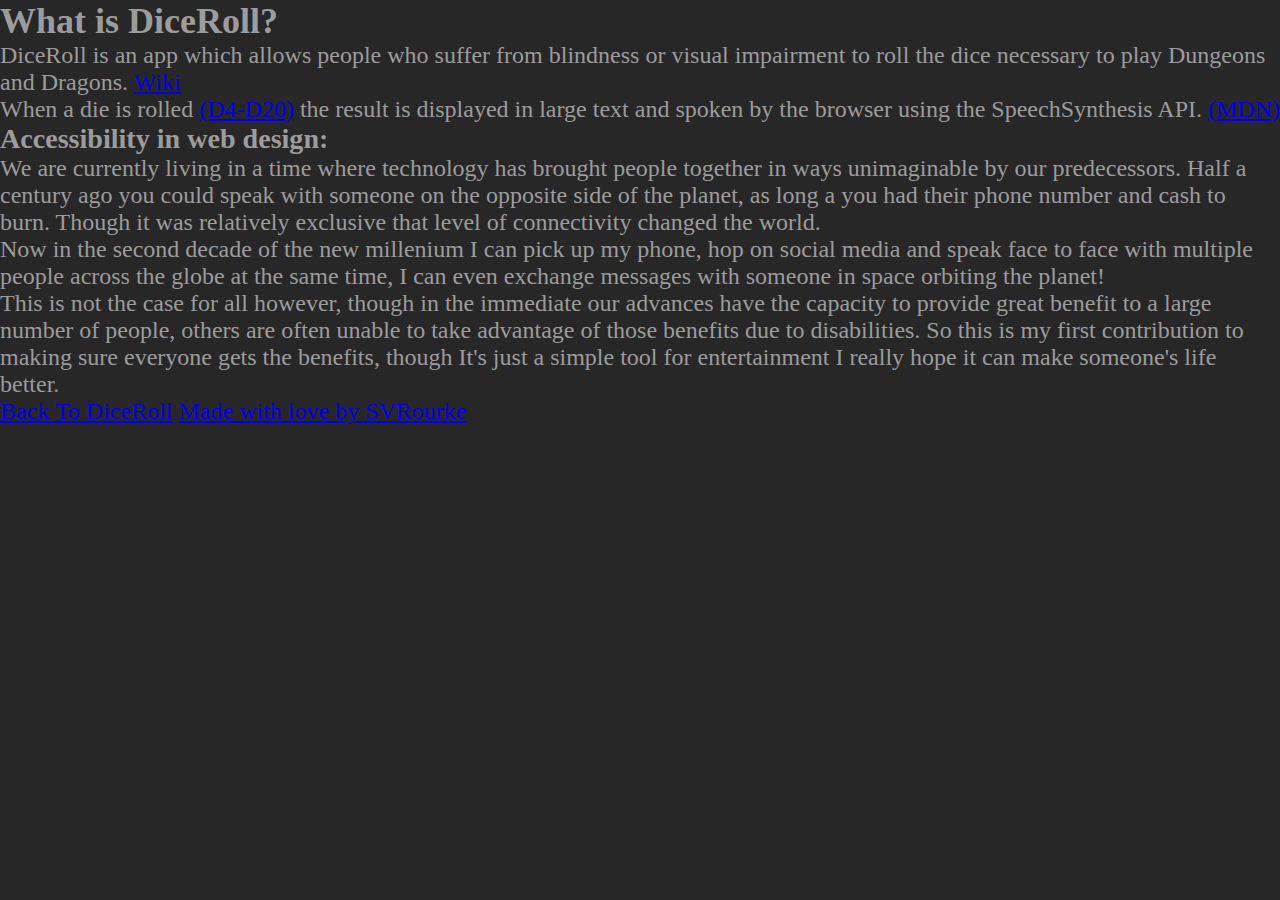
==== about.html @ 659a14b0 "added about page" ====
<!DOCTYPE html>
<html lang="en">
<head>
    <meta charset="UTF-8">
    <meta name="viewport" content="width=device-width, initial-scale=1.0">
    <title>About DiceRoll</title>
    <link rel="stylesheet" href="style.css">
</head>
<body>
    <div class="about-container">
        <h2>What is DiceRoll?</h2>
        <p>
            DiceRoll is an app which allows people who suffer from blindness or visual impairment to 
            roll the dice necessary to play Dungeons and Dragons.
            <a href="https://en.wikipedia.org/wiki/Dungeons_%26_Dragons">Wiki</a>
        </p>
        <p>
            When a die is rolled 
            <a href="https://en.wikipedia.org/wiki/Dice#Polyhedral_dice">(D4-D20)</a> the result is displayed in large text and spoken by the browser
            using the SpeechSynthesis API.
            <a role="link to MDN documentation" href="https://developer.mozilla.org/en-US/docs/Web/API/SpeechSynthesis">
                (MDN)
            </a>
        </p>
        
        <h3>Accessibility in web design:</h3>   
        <p>
            We are currently living in a time where technology has brought people together in ways unimaginable
            by our predecessors. Half a century ago you could speak with someone on the opposite side of the planet,
            as long a you had their phone number and cash to burn. Though it was relatively exclusive that level of 
            connectivity changed the world.
        </p>
        <p>
            Now in the second decade of the new millenium I can pick up my phone, hop
            on social media and speak face to face with multiple people across the globe at the same time, I can even
            exchange messages with someone in space orbiting the planet!
        </p>
        <p>
            This is not the case for all however, though in the immediate our advances have the capacity to provide
            great benefit to a large number of people, others are often unable to take advantage of those benefits
            due to disabilities. So this is my first contribution to making sure everyone gets the benefits, though 
            It's just a simple tool for entertainment I really hope it can make someone's life better.
        </p>
        <a id="back-link" href="/index.html">Back To DiceRoll</a>


        
        <a id="profile-link" href="https://github.com/SVRourke">Made with love by SVRourke</a>
        
    </div>
    <script src="script.js"></script>
</body>
</html>
---- style.css ----
* {
    padding: 0;
    margin: 0;
    box-sizing: border-box;
}
:root {
    font-size: 24px;
    --color--off-black: #272727;
    --color--teal: #38d9ba;
    --color--red: #fc583b;
    --color--blue: #5071ff;
    --color--yellow: #ffd100;
    --color--pink: #eb7fbf;
    --color--purple: #be63f8;
    --color--gray-dark: #262626;
    --color--gray-light: #9c9c9c;
    color: var(--color--gray-light);
}
.centering {
    display: grid;
    place-items: center;
}
body {
    background-color: var(--color--off-black);
    height: 100vh;
    width: 100vw;
}
.container {
    height: 90%;
    max-width: 100vw;
    display: flex;
    flex-direction: column;
    justify-content: space-around;
}

/* DISPLAY STUFF */
.display-container{
    height: 60%;
    max-width: 100vw;
    display: flex;
    flex-direction: column;
    justify-content: space-around;
}
#rolled-value-container {
    width: 50vw;
    height: 50vw;
    max-height: 15rem;
    max-width: 15rem;
    border: solid white 2px;
    border-radius: 50%;
    border-width: 8px;
    margin: 0 auto;
}

#rolled-value-container h1 {
    text-align: center;
    font-size: 2rem;
}

/* INPUT STUFF */
.input-container {
    height: 50%;
    display: flex;
    flex-direction: column;
    justify-content: center;
}
.dice-container {
    width: 100%;
    height: 45%;
    display: flex;
    flex-direction: row;
    justify-content: space-between;
    flex-wrap: wrap;
}
.dice-container button {
    width: 6vw;
    height: 6vw;
    min-width: 90px;
    min-height: 90px;
    border-radius: 50%;
    background-color: var(--color--off-black);
    color: var(--color--gray-light);
    border-width: 8px; 
    font-size: 1rem;
    margin: 1vw;
}
.dice-container button:hover {transform: scale(1.05);}

.teal {border-color: var(--color--teal);}
.red {border-color: var(--color--red);}
.blue {border-color: var(--color--blue);}
.yellow {border-color: var(--color--yellow);}
.pink {border-color: var(--color--pink);}
.purple {border-color: var(--color--purple);}
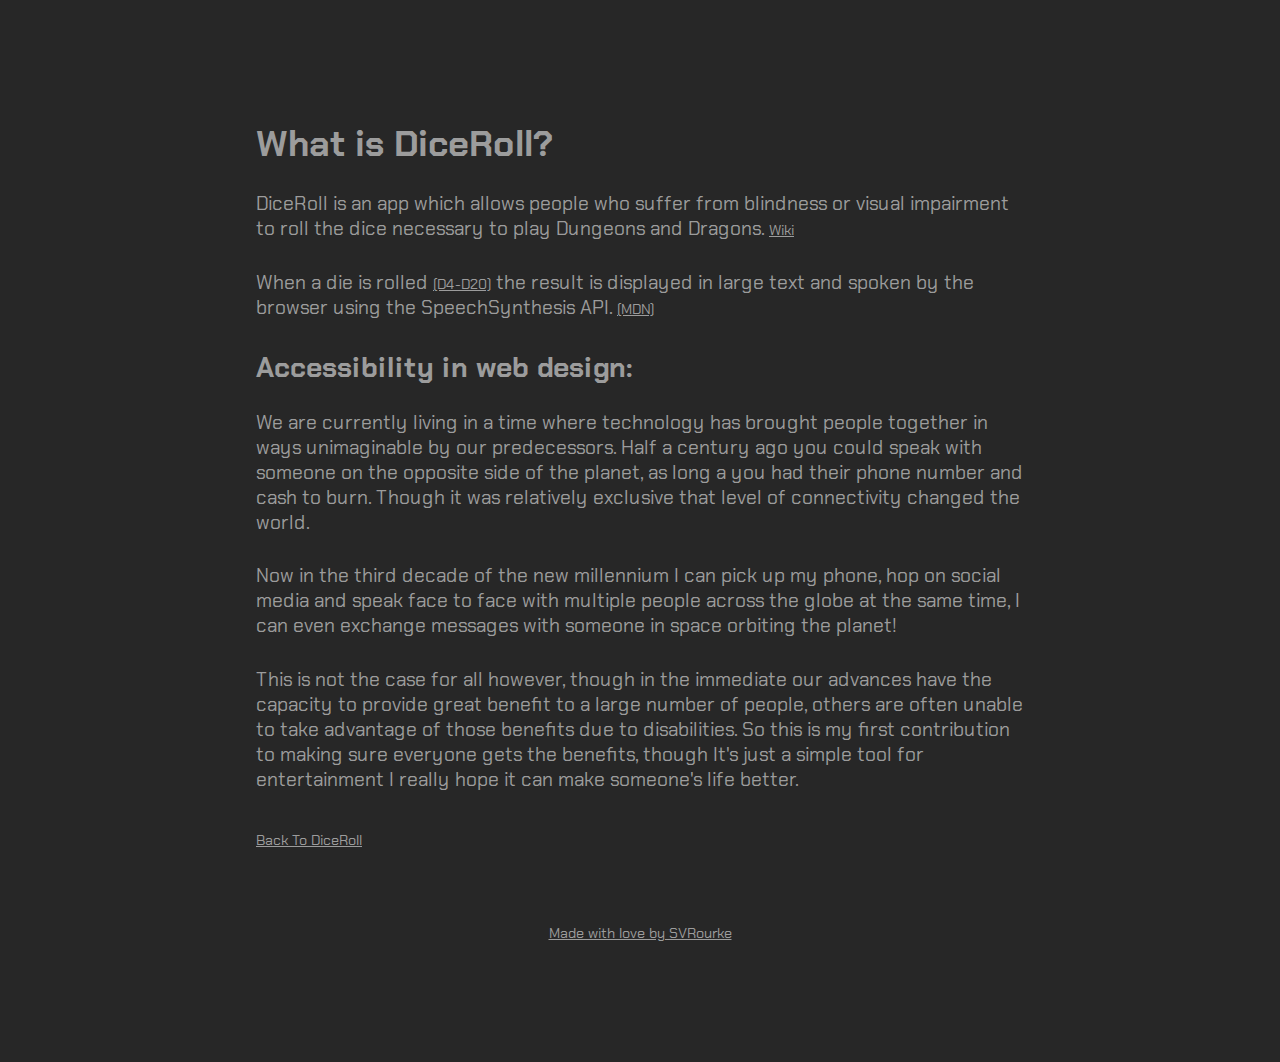
==== commit 368c9392: "fixed typo updated text for this decade" ====
--- a/about.html
+++ b/about.html
@@ -31,7 +31,7 @@
             connectivity changed the world.
         </p>
         <p>
-            Now in the second decade of the new millenium I can pick up my phone, hop
+            Now in the third decade of the new millennium I can pick up my phone, hop
             on social media and speak face to face with multiple people across the globe at the same time, I can even
             exchange messages with someone in space orbiting the planet!
         </p>
--- a/style.css
+++ b/style.css
@@ -1,9 +1,15 @@
+@import url("https://fonts.googleapis.com/css2?family=Chakra+Petch:wght@600&display=swap");
+@import url('https://fonts.googleapis.com/css2?family=Press+Start+2P&display=swap');
 * {
     padding: 0;
     margin: 0;
     box-sizing: border-box;
+    font-family: inherit;
+
 }
 :root {
+    font-family: "Chakra Petch";
+    font-family: 'Press Start 2P', cursive;
     font-size: 24px;
     --color--off-black: #272727;
     --color--teal: #38d9ba;
@@ -20,6 +26,10 @@
     display: grid;
     place-items: center;
 }
+.column {
+    display: flex;
+    flex-direction: column;
+}
 body {
     background-color: var(--color--off-black);
     height: 100vh;
@@ -28,8 +38,6 @@
 .container {
     height: 90%;
     max-width: 100vw;
-    display: flex;
-    flex-direction: column;
     justify-content: space-around;
 }
 
@@ -37,8 +45,6 @@
 .display-container{
     height: 60%;
     max-width: 100vw;
-    display: flex;
-    flex-direction: column;
     justify-content: space-around;
 }
 #rolled-value-container {
@@ -46,9 +52,9 @@
     height: 50vw;
     max-height: 15rem;
     max-width: 15rem;
-    border: solid white 2px;
+    border: solid var(--color--gray-light) 2px;
     border-radius: 50%;
-    border-width: 8px;
+    border-width: 15px;
     margin: 0 auto;
 }
 
@@ -60,8 +66,6 @@
 /* INPUT STUFF */
 .input-container {
     height: 50%;
-    display: flex;
-    flex-direction: column;
     justify-content: center;
 }
 .dice-container {
@@ -81,7 +85,7 @@
     background-color: var(--color--off-black);
     color: var(--color--gray-light);
     border-width: 8px; 
-    font-size: 1rem;
+    font-size: .7rem;
     margin: 1vw;
 }
 .dice-container button:hover {transform: scale(1.05);}
@@ -92,3 +96,42 @@
 .yellow {border-color: var(--color--yellow);}
 .pink {border-color: var(--color--pink);}
 .purple {border-color: var(--color--purple);}
+
+#about {
+    font-size: .5rem;
+    color: var(--color--gray-light);
+    text-decoration: none;
+    position: absolute;
+    right: 1rem;
+    top: 1rem;
+}
+#about:hover {
+    transform: scale(1.05);
+}
+.about-container {
+    padding: 5rem 0 5rem 0;
+    font-family: "Chakra Petch";
+    width: 60%;
+    margin: 0 auto;
+}
+.about-container h2, .about-container h3 {
+    margin-bottom: 1rem;
+}
+.about-container p {
+    font-size: .8rem;
+    margin-bottom: 1.2rem;
+}
+.about-container a {
+    color: var(--color--gray-light);
+}
+
+#profile-link {
+    width: 100%;
+    margin-top: 3rem;
+    text-align: center;
+    display: block;
+}
+
+.about-container a {
+    font-size: .6rem;
+}